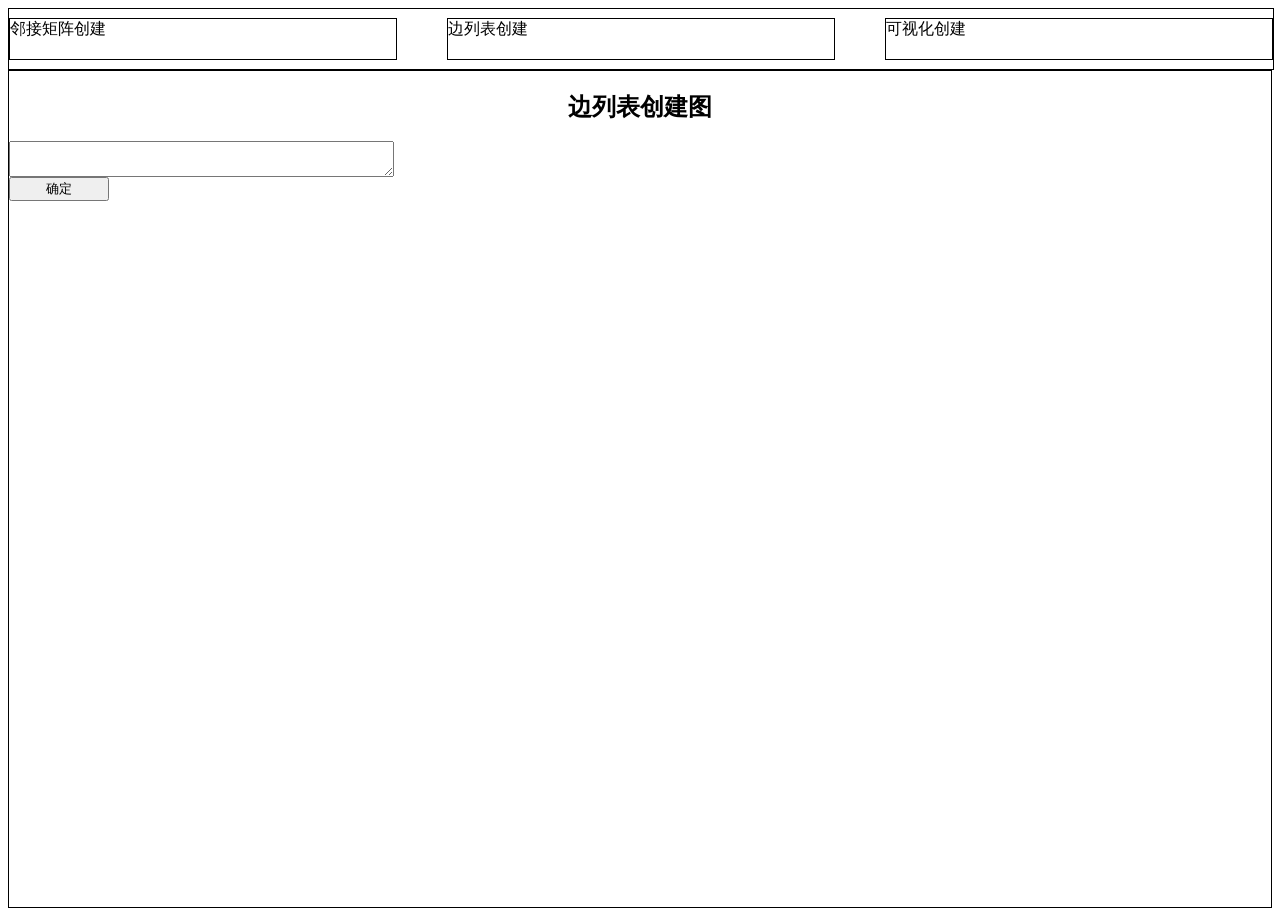
==== test.html @ 76b5eff8 "增加边列表创建页面更改创建页面样式" ====
<!DOCTYPE html>
<link rel="stylesheet" href="./style.css">
<html>
    <body>
        <div id="app">
            <nav></nav>
            <nav class="create-graph-nav">
                <div class="create-graph-nav-item">邻接矩阵创建</div>
                <div class="create-graph-nav-item">边列表创建</div>
                <div class="create-graph-nav-item"> 可视化创建</div>
            </nav>
            <div class="create-graph-main">
                <h2 class="create-graph-title">边列表创建图</h2>
                <textarea class="create-graph-textarea">

                </textarea>
                <button style="width: 100px;" >确定</button>
            </div>
        </div>
    </body>
</html>

<style>

</style>



<script>

</script>
---- style.css ----
.node {
  fill: #fff7ed;
  stroke: #f97316;
  stroke-width: 2;
  cursor: pointer;
  transition: 0.2s;
  transform-box: fill-box;
}
.node:hover {
  fill: #fed7aa;
  transform: scale(1.08);
}

.node-label {
  text-anchor: middle;
  font-size: 16px;
  font-weight: 600;
  pointer-events: none;
}
.node.visited {
  fill: #dbeafe;
  stroke: #2367d4;
}
.node.unvisited {
    fill: #fff7ed;
    stroke: #f97316;
}
.node.current {
  fill: #fef3c7;
  stroke: #f59e0b;
}
/* 全局nav */
.router-nav{
  display:flex;
  gap : 50px;
  justify-content:flex-start;
  align-items:center;
  height:60px;
  width:100%;
  border: 1px solid black;
  /* position: fixed; */
}

#app {
  display:flex;
  flex-direction:column;
  height:100vh;
}
/* 图创建页面css */
.create-graph-nav{
  display:flex;
  gap : 50px;
  justify-content:center;
  align-items:center;
  height:60px;
  width:100%;
  border: 1px solid black;
}
.create-graph-nav-item{
  cursor:pointer;
  flex:1;
  height:40px;
  border: 1px solid black;
}
.create-graph-main{
  display:flex;
  flex-direction:column;
  flex:1;
  border: 1px solid black;
}
.create-graph-title{
  align-self: center;/* 元素外交叉轴居中 */
  height: 30px;
  width: 30%;
  text-align: center;/* 元素内水平居中 */
}
.create-graph-table{
  height: auto;
  width: 30%;
}
.create-graph-textarea{
  height: auto;
  width: 30%;
}
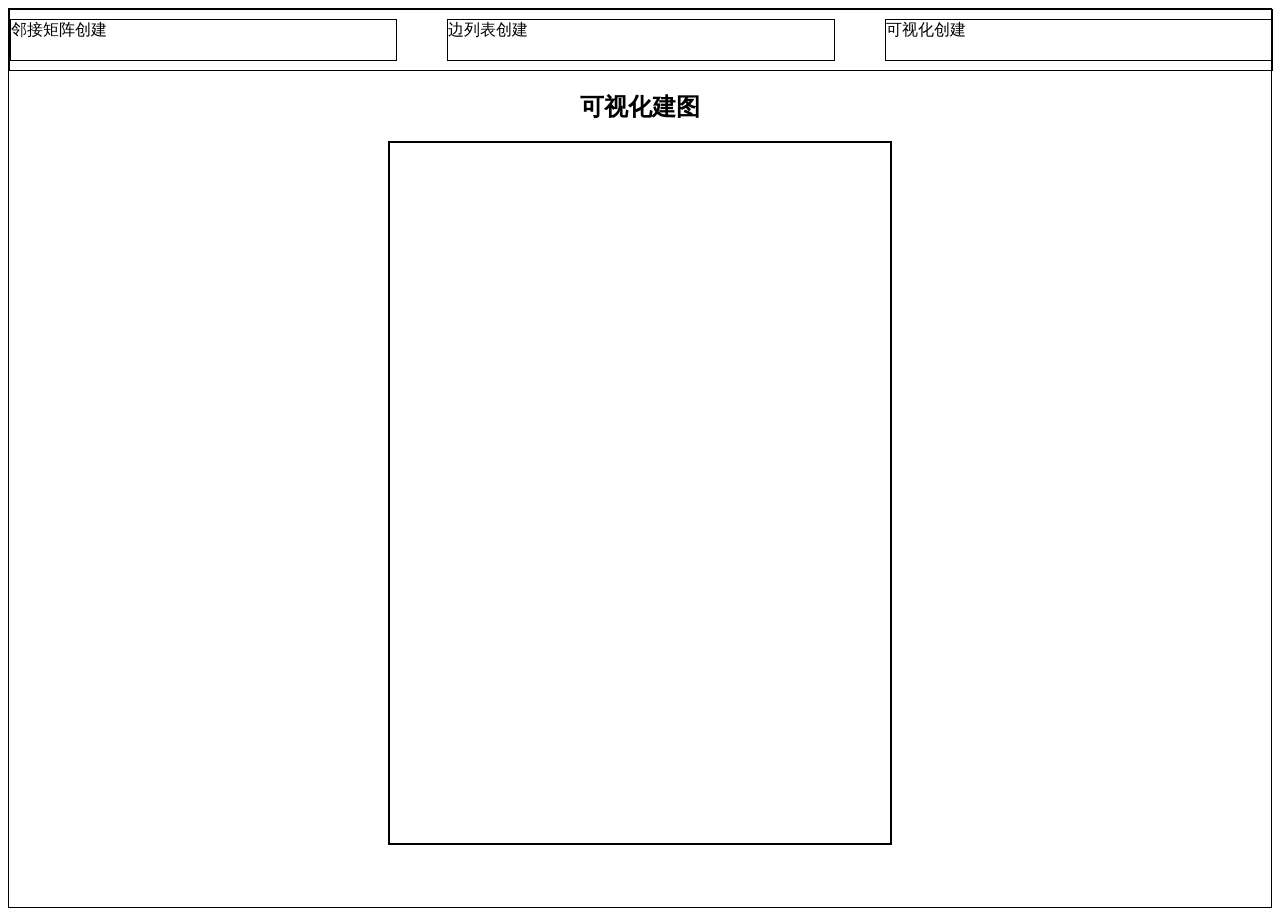
==== commit c0cca71d: "可视化创建节点，删除节点" ====
--- a/test.html
+++ b/test.html
@@ -1,31 +1,19 @@
-<!DOCTYPE html>
 <link rel="stylesheet" href="./style.css">
-<html>
-    <body>
-        <div id="app">
-            <nav></nav>
+<body>
+    <div id="app">
+        <div class="create-graph-main">
             <nav class="create-graph-nav">
                 <div class="create-graph-nav-item">邻接矩阵创建</div>
                 <div class="create-graph-nav-item">边列表创建</div>
-                <div class="create-graph-nav-item"> 可视化创建</div>
+                <div class="create-graph-nav-item">可视化创建</div>
             </nav>
-            <div class="create-graph-main">
-                <h2 class="create-graph-title">边列表创建图</h2>
-                <textarea class="create-graph-textarea">
+            <h2 class="create-graph-title">可视化建图</h2>
+            <svg width="500" height="700" class="create-graph-svg">
 
-                </textarea>
-                <button style="width: 100px;" >确定</button>
-            </div>
+            </svg>
         </div>
-    </body>
-</html>
-
-<style>
-
-</style>
-
-
-
+    </div>
+</body>
 <script>
 
-</script>+</script>
--- a/style.css
+++ b/style.css
@@ -81,4 +81,10 @@
 .create-graph-textarea{
   height: auto;
   width: 30%;
+}
+.create-graph-svg{
+  border: 2px solid black;
+  align-self: center;
+  user-select: none;
+  -webkit-user-select: none;
 }
